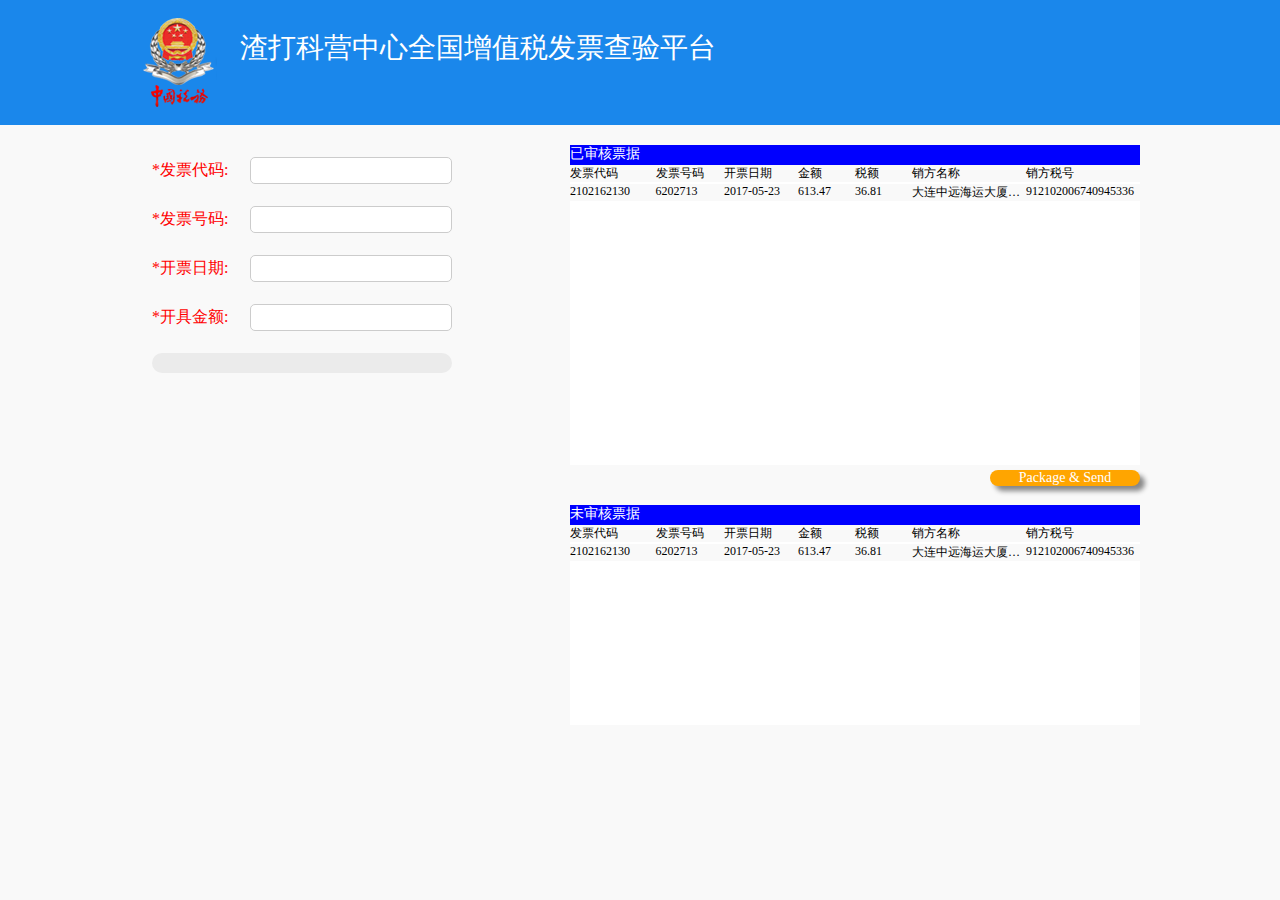
==== src/main/webapp/index.html @ 57cde7e7 "company" ====
<!DOCTYPE html>
<html lang="en">
<head>
    <meta charset="UTF-8">
    <title>渣打科营中心全国增值税发票查验平台</title>
    <link rel="stylesheet" type="text/css" href="res/css/common.css">
    <style>

    </style>
    <script type="text/javascript" src="res/js/jquery-1.11.2.js"></script>
    <script type="text/javascript" src="res/js/common.js"></script>
    <script>

    </script>
</head>
<body>
<div id="top">
    <div id="headerbox">
        <div id="header">
            <div class="logo">渣打科营中心全国增值税发票查验平台</div>
        </div>
    </div>
</div>

<div class="main">
    <div class="leftPanel">
        <table>
            <tr style="display:table-row">
                <td style="padding:10px;font-size:16px;display:table-cell"><span style="color:red">*发票代码:</span></td>
                <td style="padding:10px;display:table-cell">
                    <input id="invoiceCode" type="text" style="-webkit-appearance: textfield;-webkit-rtl-ordering: logical;;width:200px;border: 1px solid #ccc; border-radius:5px;height:25px;line-height:25px;font-size:14px;color:#555" onchange="textOnchange()"></td>
            </tr>
            <tr style="display:table-row">
                <td style="padding:10px;font-size:16px;display:table-cell"><span style="color:red">*发票号码:</span></td>
                <td style="padding:10px;display:table-cell">
                    <input id="invoiceNumber" type="text" style="width:200px;border: 1px solid #ccc; border-radius:5px;height:25px;line-height:25px;font-size:14px;color:#555">
                </td>
            </tr>
            <tr style="display:table-row">
                <td style="padding:10px;font-size:16px;display:table-cell"><span style="color:red">*开票日期:</span></td>
                <td style="padding:10px;display:table-cell">
                    <input id="invoiceDate" type="text" style="width:200px;border: 1px solid #ccc; border-radius:5px;height:25px;line-height:25px;font-size:14px;color:#555">
                </td>
            </tr>
            <tr style="display:table-row">
                <td style="padding:10px;font-size:16px;display:table-cell"><span style="color:red">*开具金额:</span></td>
                <td style="padding:10px;display:table-cell">
                    <input id="invoiceAmount" type="text" style="width:200px;border: 1px solid #ccc; border-radius:5px;height:25px;line-height:25px;font-size:14px;color:#555">
                </td>
            </tr>
            <tr style="display:table-row">
                <td colspan="2" style="padding:10px;font-size:16px;display:table-cell">
                    <div style="height:20px;border-radius:10px;background-color:#ebebeb;border-left:1px solid transparent;border-right:1px solid transparent">
                        <div id="progress"
                             style="width:0px;display:none;height:20px;border-radius:10px;background-color:green;border:1px solid;background-image:url('res/img/progress.png')"></div>
                    </div>
                </td>
            </tr>
            <tr>
                <td colspan="2" style="padding:10px;font-size:12px;display:table-cell;float:right;">
                    <div id="verifyDiv" style="position:relative; color:green;display:none;">
                        <img src="res/img/ok.png">Verified
                    </div>
                    <div id="warnDiv" style="position:relative; color:green;display:none;">
                        <img src="res/img/warn.png">Failed
                    </div>
                </td>
            </tr>
        </table>
    </div>
    <div class="rightPanel">
        <div style="width:100%;height:350px;">
            <div class="title" style="width:100%;height:20px;background-color:blue;color:white">已审核票据</div>
            <div class="content" style="width:100%;overflow:auto;height:300px;background-color:white;">
                <div id="verifiedInvoiceTitle" style="width:100%;background-color: #f9f9f9;color:black;font-size:12px;border-bottom:2px solid white;">
                    <div style="float:left;width:15%;">发票代码</div>
                    <div style="float:left;width:12%;">发票号码</div>
                    <div style="float:left;width:13%;">开票日期</div>
                    <div style="float:left;width:10%;">金额</div>
                    <div style="float:left;width:10%;">税额</div>
                    <div style="float:left;width:20%;">销方名称</div>
                    <div style="float:left;width:20%;">销方税号</div>
                    <div style="clear:both;"></div>
                    <input id="verifiedInvoiceList" type="hidden">
                </div>
                <div id="verifiedInvoiceContent">
                    <div style="width:100%;background-color: #f9f9f9;color:black;font-size:12px;border-bottom:2px solid white;">
                        <div style="float:left;width:15%;">2102162130</div>
                        <div style="float:left;width:12%;">6202713</div>
                        <div style="float:left;width:13%;">2017-05-23</div>
                        <div style="float:left;width:10%;">613.47</div>
                        <div style="float:left;width:10%;">36.81</div>
                        <div style="float:left;width:20%;"><p style="text-overflow:ellipsis;width:100%;overflow:hidden;white-space:nowrap;">大连中远海运大厦酒店有限公司中远海运洲际酒店</p></div>
                        <div style="float:left;width:20%;"><p style="text-overflow:ellipsis;width:100%;overflow:hidden;white-space:nowrap;">912102006740945336</p></div>
                        <div style="clear:both;"></div>
                    </div>
                </div>
            </div>
            <div onclick="sendEmail()" style="float:right;width:150px;background-color:orange;color:white;border-radius:10px;text-align:center;margin-top:5px;box-shadow: 5px 5px 5px #888888;cursor:pointer;">Package & Send</div>
        </div>
        <div style="clear:both;"></div>
        <div style="width:100%;height:220px;margin-top:10px;">
            <div class="title" style="width:100%;height:20px;background-color:blue;color:white">未审核票据</div>
            <div class="content" style="width:100%;overflow:auto;height:200px;background-color:white;">
                <div id="warnedInvoiceTitle" style="width:100%;background-color: #f9f9f9;color:black;font-size:12px;border-bottom:2px solid white;">
                    <div style="float:left;width:15%;">发票代码</div>
                    <div style="float:left;width:12%;">发票号码</div>
                    <div style="float:left;width:13%;">开票日期</div>
                    <div style="float:left;width:10%;">金额</div>
                    <div style="float:left;width:10%;">税额</div>
                    <div style="float:left;width:20%;">销方名称</div>
                    <div style="float:left;width:20%;">销方税号</div>
                    <div style="clear:both;"></div>
                </div>
                <div id="warnedInvoiceContent">
                    <div style="width:100%;background-color: #f9f9f9;color:black;font-size:12px;border-bottom:2px solid white;">
                        <div style="float:left;width:15%;">2102162130</div>
                        <div style="float:left;width:12%;">6202713</div>
                        <div style="float:left;width:13%;">2017-05-23</div>
                        <div style="float:left;width:10%;">613.47</div>
                        <div style="float:left;width:10%;">36.81</div>
                        <div style="float:left;width:20%;"><p style="text-overflow:ellipsis;width:100%;overflow:hidden;white-space:nowrap;">大连中远海运大厦酒店有限公司中远海运洲际酒店</p></div>
                        <div style="float:left;width:20%;"><p style="text-overflow:ellipsis;width:100%;overflow:hidden;white-space:nowrap;">912102006740945336</p></div>
                        <div style="clear:both;"></div>
                    </div>
                </div>
            </div>
        </div>
    </div>
</div>
</body>
</html>
---- src/main/webapp/res/css/common.css ----
* {
	margin: 0;
	padding: 0;
}

body {
	background-color: #f9f9f9;
	font: normal 14px "MicroSoft YaHei", "SimHei";
	color: #333;
}

#header, #nav .nav_main, #banner, #content,#content2, .footMain_main, #footer {
	margin: 0 auto;
	width: 1000px;
	text-align: left;
	position: relative;
}

/* header--------------------------------------------------------------------*/
#headerbox {
	width: 100%;
	background: #1a87eb;
}

#header {
	height: 125px;
	overflow: hidden;
	background: #1a87eb;
}

#header .logo {
	float: left;
	margin-top: 18px;
	height: 90px;
	line-height: 60px;
	font-size: 28px;
	padding-left: 100px;
	display: block;
	background: url(../img/logo.png) no-repeat left center
}

#header .logo {
	color: #fff;
}

/* my self */
.main {
	width: 1000px;
	margin: 0 auto;
	padding: 20px;
}

.leftPanel {
	margin: 0 auto;
	width: 420px;
	height: 400px;
	float: left;
}

.rightPanel {
	width: 570px;
	height: 400px;
	float: right;
}

.progress {
	-webkit-animation: progress 2s linear;
	/* Safari 和 Chrome */
}

@-webkit-keyframes progress /* Safari 和 Chrome */ {
	0% {
		width: 0;
	}

	100% {
		width: 100%;
	}
}

.verifyInvoiceMove {
	-webkit-animation: verifyInvoiceMove 2s linear 1s;
	/* Safari 和 Chrome */
}

@-webkit-keyframes verifyInvoiceMove /* Safari 和 Chrome */ {
	0% {
		top: 0px;
		left: 0px;
	}

	100% {
		top: -200px;
		left: 400px;
	}
}

.warnInvoiceMove {
	-webkit-animation: warnInvoiceMove 2s linear 1s;
	/* Safari 和 Chrome */
}

@-webkit-keyframes warnInvoiceMove /* Safari 和 Chrome */ {
	0% {
		top: 0px;
		left: 0px;
	}

	100% {
		top: 200px;
		left: 400px;
	}
}
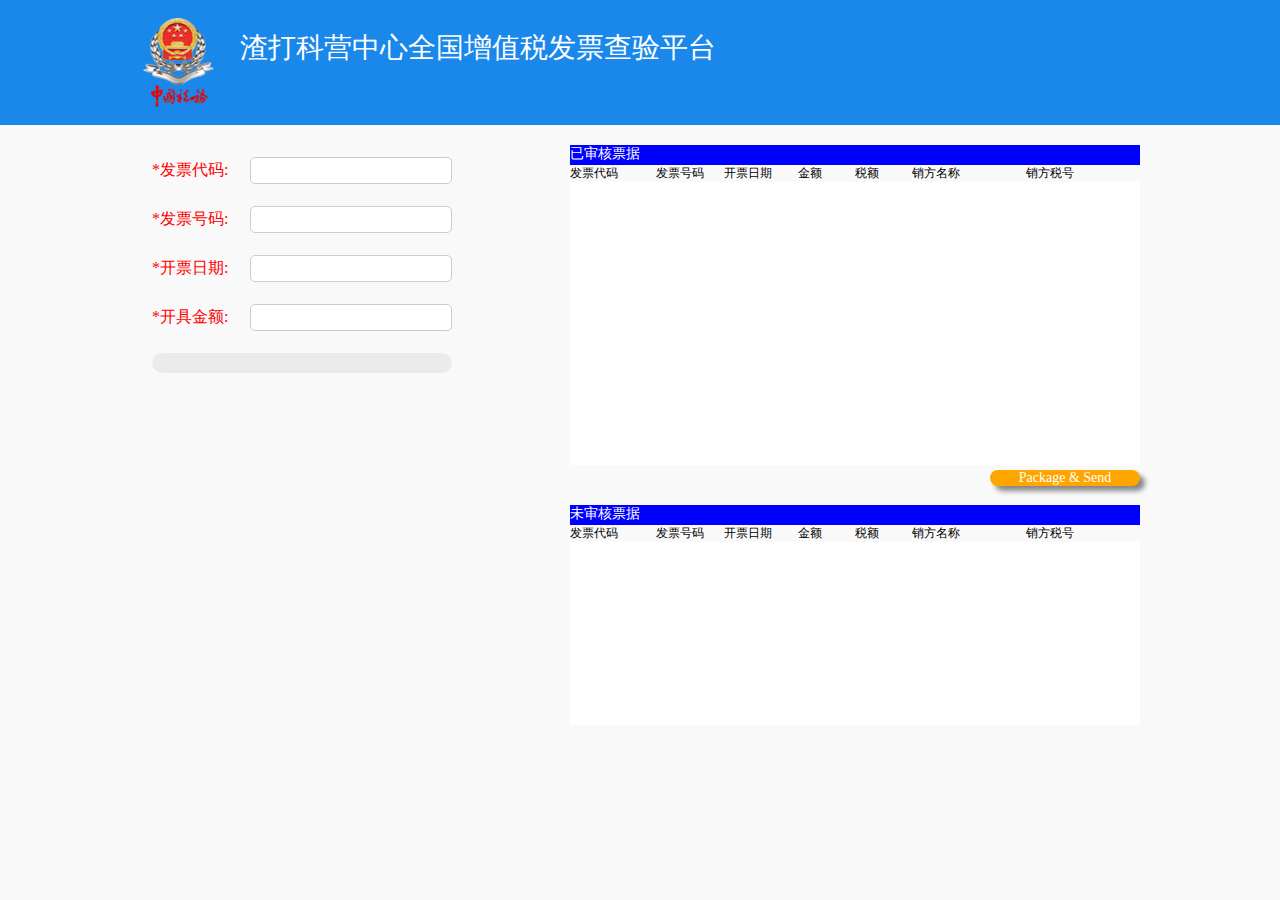
==== commit 60a1bb59: "company" ====
--- a/src/main/webapp/index.html
+++ b/src/main/webapp/index.html
@@ -84,16 +84,6 @@
                     <input id="verifiedInvoiceList" type="hidden">
                 </div>
                 <div id="verifiedInvoiceContent">
-                    <div style="width:100%;background-color: #f9f9f9;color:black;font-size:12px;border-bottom:2px solid white;">
-                        <div style="float:left;width:15%;">2102162130</div>
-                        <div style="float:left;width:12%;">6202713</div>
-                        <div style="float:left;width:13%;">2017-05-23</div>
-                        <div style="float:left;width:10%;">613.47</div>
-                        <div style="float:left;width:10%;">36.81</div>
-                        <div style="float:left;width:20%;"><p style="text-overflow:ellipsis;width:100%;overflow:hidden;white-space:nowrap;">大连中远海运大厦酒店有限公司中远海运洲际酒店</p></div>
-                        <div style="float:left;width:20%;"><p style="text-overflow:ellipsis;width:100%;overflow:hidden;white-space:nowrap;">912102006740945336</p></div>
-                        <div style="clear:both;"></div>
-                    </div>
                 </div>
             </div>
             <div onclick="sendEmail()" style="float:right;width:150px;background-color:orange;color:white;border-radius:10px;text-align:center;margin-top:5px;box-shadow: 5px 5px 5px #888888;cursor:pointer;">Package & Send</div>
@@ -113,16 +103,6 @@
                     <div style="clear:both;"></div>
                 </div>
                 <div id="warnedInvoiceContent">
-                    <div style="width:100%;background-color: #f9f9f9;color:black;font-size:12px;border-bottom:2px solid white;">
-                        <div style="float:left;width:15%;">2102162130</div>
-                        <div style="float:left;width:12%;">6202713</div>
-                        <div style="float:left;width:13%;">2017-05-23</div>
-                        <div style="float:left;width:10%;">613.47</div>
-                        <div style="float:left;width:10%;">36.81</div>
-                        <div style="float:left;width:20%;"><p style="text-overflow:ellipsis;width:100%;overflow:hidden;white-space:nowrap;">大连中远海运大厦酒店有限公司中远海运洲际酒店</p></div>
-                        <div style="float:left;width:20%;"><p style="text-overflow:ellipsis;width:100%;overflow:hidden;white-space:nowrap;">912102006740945336</p></div>
-                        <div style="clear:both;"></div>
-                    </div>
                 </div>
             </div>
         </div>
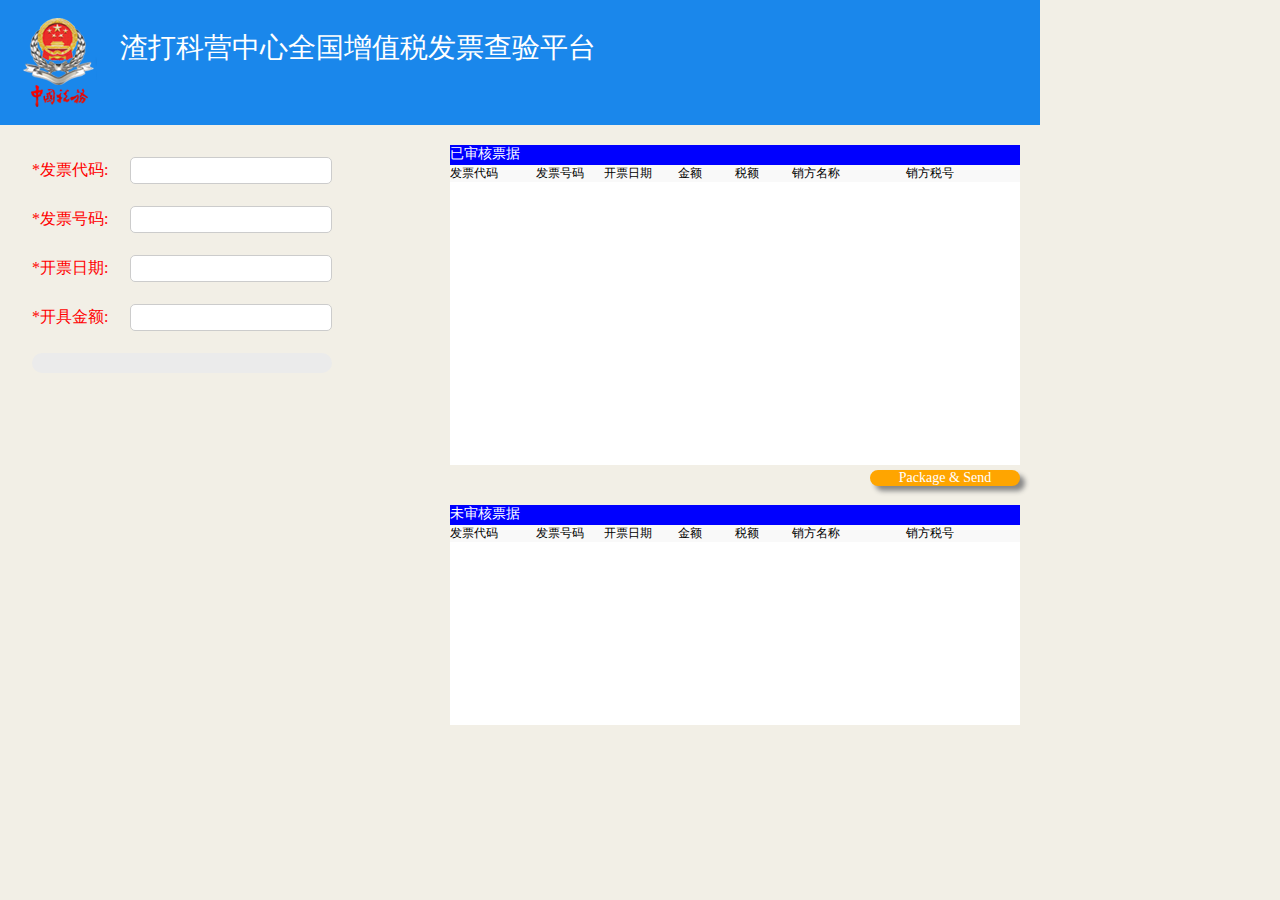
==== commit 4384b6c0: "company" ====
--- a/src/main/webapp/index.html
+++ b/src/main/webapp/index.html
@@ -28,7 +28,7 @@
             <tr style="display:table-row">
                 <td style="padding:10px;font-size:16px;display:table-cell"><span style="color:red">*发票代码:</span></td>
                 <td style="padding:10px;display:table-cell">
-                    <input id="invoiceCode" type="text" style="-webkit-appearance: textfield;-webkit-rtl-ordering: logical;;width:200px;border: 1px solid #ccc; border-radius:5px;height:25px;line-height:25px;font-size:14px;color:#555" onchange="textOnchange()"></td>
+                    <input id="invoiceCode" type="text" style="-webkit-appearance: textfield;-webkit-rtl-ordering: logical;;width:200px;border: 1px solid #ccc; border-radius:5px;height:25px;line-height:25px;font-size:14px;color:#555" oninput="textOnchange()"></td>
             </tr>
             <tr style="display:table-row">
                 <td style="padding:10px;font-size:16px;display:table-cell"><span style="color:red">*发票号码:</span></td>
--- a/src/main/webapp/res/css/common.css
+++ b/src/main/webapp/res/css/common.css
@@ -4,10 +4,15 @@
 }
 
 body {
-	background-color: #f9f9f9;
+	background-color: #F2EFE6;
 	font: normal 14px "MicroSoft YaHei", "SimHei";
 	color: #333;
+	width:1040px;
 }
+
+.left { float: left; }
+.right { float: right; }
+.clear { clear: both; }
 
 #header, #nav .nav_main, #banner, #content,#content2, .footMain_main, #footer {
 	margin: 0 auto;
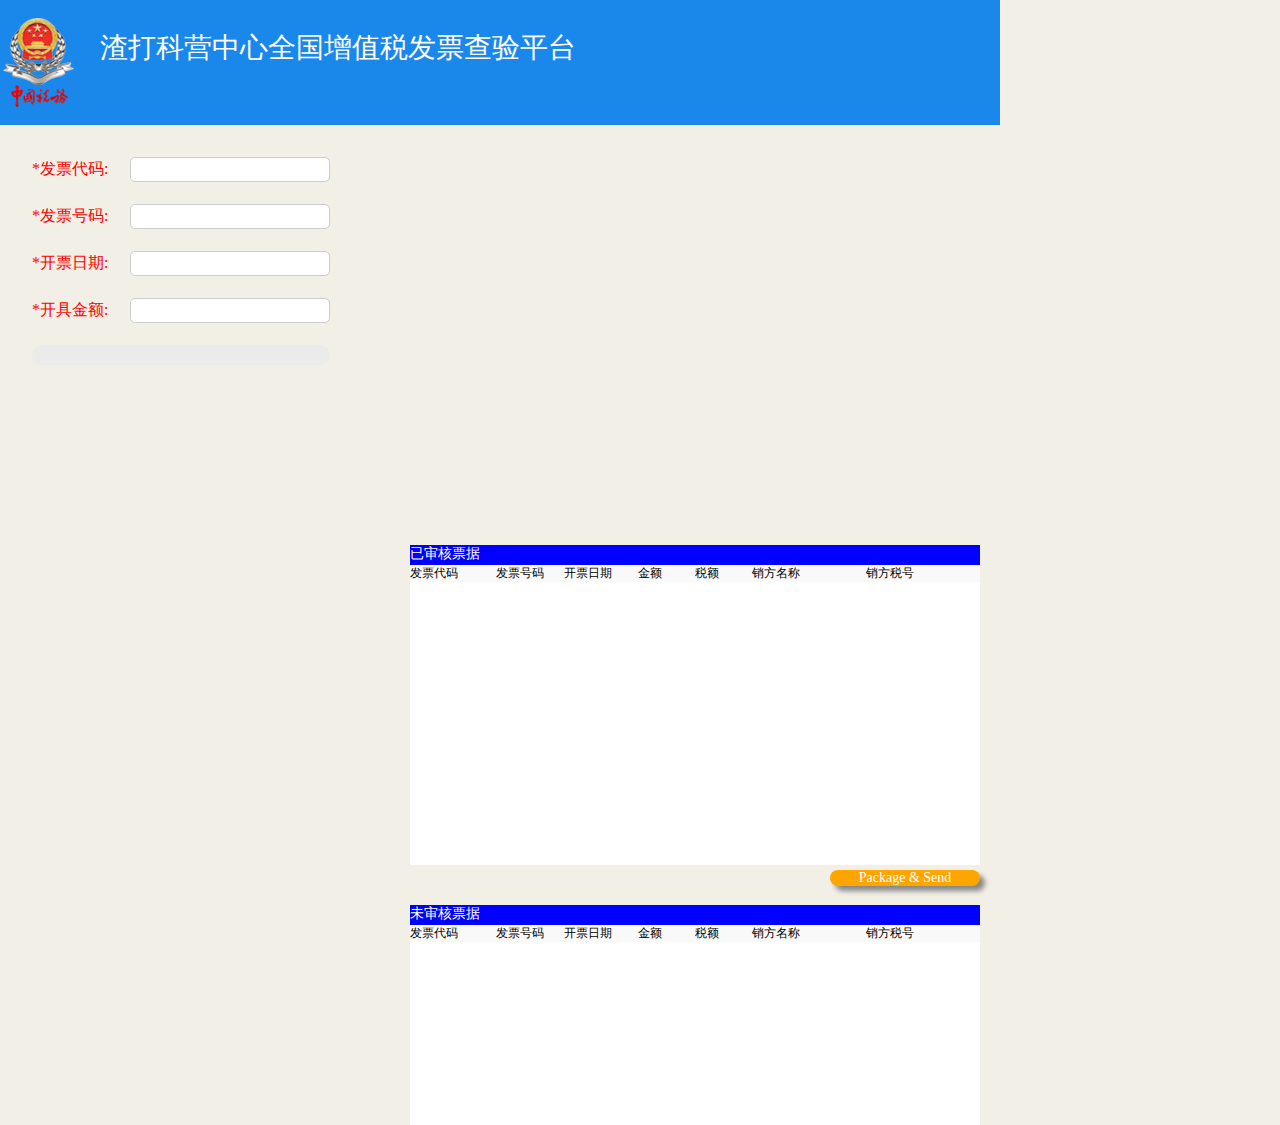
==== commit 84008115: "company" ====
--- a/src/main/webapp/index.html
+++ b/src/main/webapp/index.html
@@ -9,6 +9,7 @@
     </style>
     <script type="text/javascript" src="res/js/jquery-1.11.2.js"></script>
     <script type="text/javascript" src="res/js/common.js"></script>
+    <script type="text/javascript" src="res/js/js.cookie.js"></script>
     <script>
 
     </script>
--- a/src/main/webapp/res/css/common.css
+++ b/src/main/webapp/res/css/common.css
@@ -1,13 +1,14 @@
 * {
 	margin: 0;
 	padding: 0;
+	box-sizing:border-box;
 }
 
 body {
 	background-color: #F2EFE6;
 	font: normal 14px "MicroSoft YaHei", "SimHei";
 	color: #333;
-	width:1040px;
+	width:1000px;
 }
 
 .left { float: left; }
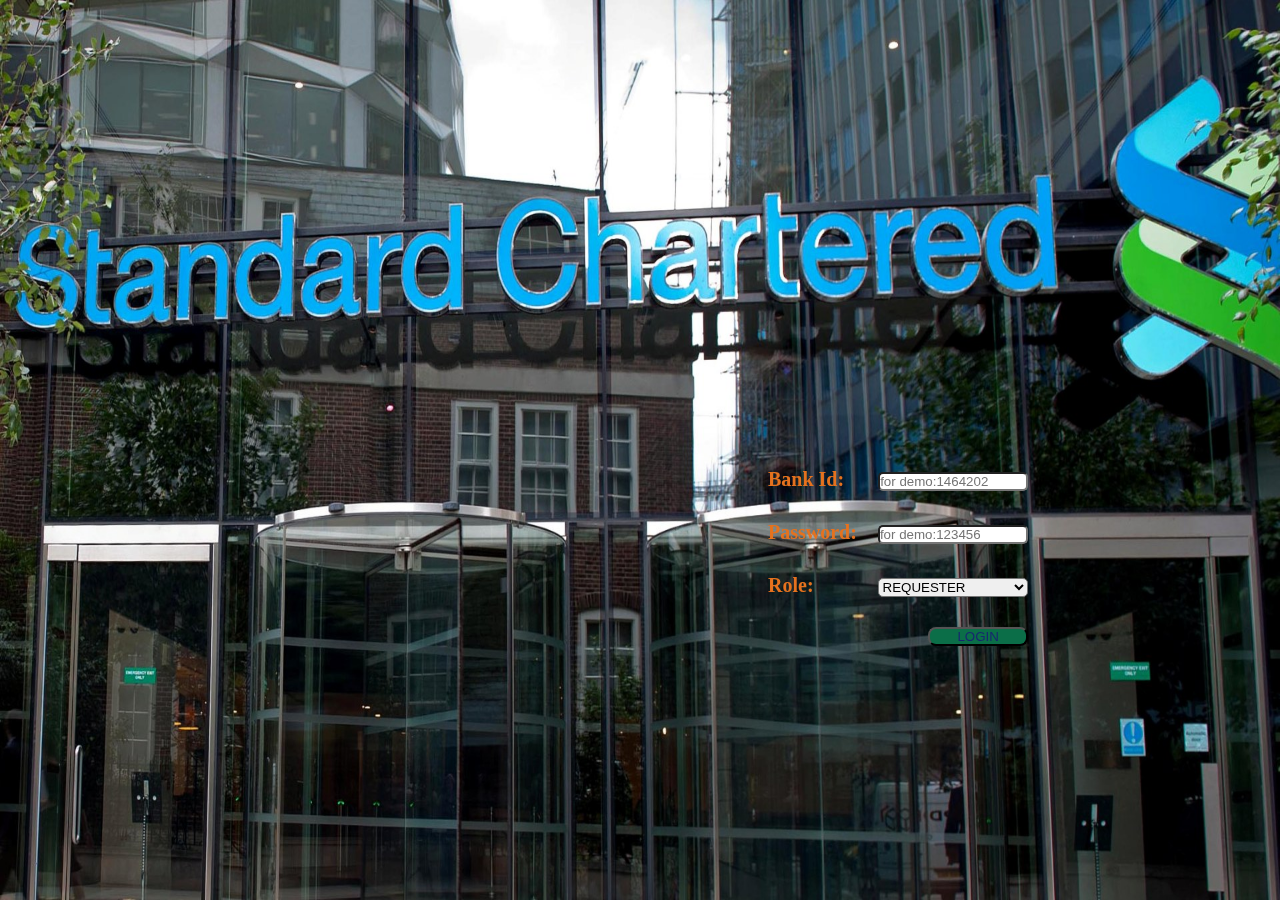
==== commit e7233c75: "home" ====
--- a/src/main/webapp/index.html
+++ b/src/main/webapp/index.html
@@ -4,110 +4,89 @@
     <meta charset="UTF-8">
     <title>渣打科营中心全国增值税发票查验平台</title>
     <link rel="stylesheet" type="text/css" href="res/css/common.css">
-    <style>
-
-    </style>
+    <link rel="stylesheet" type="text/css" href="res/css/animate.css">
     <script type="text/javascript" src="res/js/jquery-1.11.2.js"></script>
     <script type="text/javascript" src="res/js/common.js"></script>
     <script type="text/javascript" src="res/js/js.cookie.js"></script>
+    <script type="text/javascript" src="res/js/jquery-barcode.min.js"></script>
     <script>
+        $(function() {
+            var user;
+            if(Cookies.get("user"))
+                user = jQuery.parseJSON(Cookies.get("user"));
+            if(!user){
+                window.location = 'login.html';
+                return;
+            } else {
+                if(user.roleId == '0')
+                    $('#aoMenu').css('display','none');
+                else
+                    $('#requesterMenu').css('display','none');
 
+                $('#welcomeTxt').text('Welcome: '+user.name);
+            }
+        });
     </script>
 </head>
 <body>
 <div id="top">
     <div id="headerbox">
         <div id="header">
-            <div class="logo">渣打科营中心全国增值税发票查验平台</div>
-        </div>
-    </div>
-</div>
-
-<div class="main">
-    <div class="leftPanel">
-        <table>
-            <tr style="display:table-row">
-                <td style="padding:10px;font-size:16px;display:table-cell"><span style="color:red">*发票代码:</span></td>
-                <td style="padding:10px;display:table-cell">
-                    <input id="invoiceCode" type="text" style="-webkit-appearance: textfield;-webkit-rtl-ordering: logical;;width:200px;border: 1px solid #ccc; border-radius:5px;height:25px;line-height:25px;font-size:14px;color:#555" oninput="textOnchange()"></td>
-            </tr>
-            <tr style="display:table-row">
-                <td style="padding:10px;font-size:16px;display:table-cell"><span style="color:red">*发票号码:</span></td>
-                <td style="padding:10px;display:table-cell">
-                    <input id="invoiceNumber" type="text" style="width:200px;border: 1px solid #ccc; border-radius:5px;height:25px;line-height:25px;font-size:14px;color:#555">
-                </td>
-            </tr>
-            <tr style="display:table-row">
-                <td style="padding:10px;font-size:16px;display:table-cell"><span style="color:red">*开票日期:</span></td>
-                <td style="padding:10px;display:table-cell">
-                    <input id="invoiceDate" type="text" style="width:200px;border: 1px solid #ccc; border-radius:5px;height:25px;line-height:25px;font-size:14px;color:#555">
-                </td>
-            </tr>
-            <tr style="display:table-row">
-                <td style="padding:10px;font-size:16px;display:table-cell"><span style="color:red">*开具金额:</span></td>
-                <td style="padding:10px;display:table-cell">
-                    <input id="invoiceAmount" type="text" style="width:200px;border: 1px solid #ccc; border-radius:5px;height:25px;line-height:25px;font-size:14px;color:#555">
-                </td>
-            </tr>
-            <tr style="display:table-row">
-                <td colspan="2" style="padding:10px;font-size:16px;display:table-cell">
-                    <div style="height:20px;border-radius:10px;background-color:#ebebeb;border-left:1px solid transparent;border-right:1px solid transparent">
-                        <div id="progress"
-                             style="width:0px;display:none;height:20px;border-radius:10px;background-color:green;border:1px solid;background-image:url('res/img/progress.png')"></div>
-                    </div>
-                </td>
-            </tr>
-            <tr>
-                <td colspan="2" style="padding:10px;font-size:12px;display:table-cell;float:right;">
-                    <div id="verifyDiv" style="position:relative; color:green;display:none;">
-                        <img src="res/img/ok.png">Verified
-                    </div>
-                    <div id="warnDiv" style="position:relative; color:green;display:none;">
-                        <img src="res/img/warn.png">Failed
-                    </div>
-                </td>
-            </tr>
-        </table>
-    </div>
-    <div class="rightPanel">
-        <div style="width:100%;height:350px;">
-            <div class="title" style="width:100%;height:20px;background-color:blue;color:white">已审核票据</div>
-            <div class="content" style="width:100%;overflow:auto;height:300px;background-color:white;">
-                <div id="verifiedInvoiceTitle" style="width:100%;background-color: #f9f9f9;color:black;font-size:12px;border-bottom:2px solid white;">
-                    <div style="float:left;width:15%;">发票代码</div>
-                    <div style="float:left;width:12%;">发票号码</div>
-                    <div style="float:left;width:13%;">开票日期</div>
-                    <div style="float:left;width:10%;">金额</div>
-                    <div style="float:left;width:10%;">税额</div>
-                    <div style="float:left;width:20%;">销方名称</div>
-                    <div style="float:left;width:20%;">销方税号</div>
-                    <div style="clear:both;"></div>
-                    <input id="verifiedInvoiceList" type="hidden">
-                </div>
-                <div id="verifiedInvoiceContent">
-                </div>
-            </div>
-            <div onclick="sendEmail()" style="float:right;width:150px;background-color:orange;color:white;border-radius:10px;text-align:center;margin-top:5px;box-shadow: 5px 5px 5px #888888;cursor:pointer;">Package & Send</div>
-        </div>
-        <div style="clear:both;"></div>
-        <div style="width:100%;height:220px;margin-top:10px;">
-            <div class="title" style="width:100%;height:20px;background-color:blue;color:white">未审核票据</div>
-            <div class="content" style="width:100%;overflow:auto;height:200px;background-color:white;">
-                <div id="warnedInvoiceTitle" style="width:100%;background-color: #f9f9f9;color:black;font-size:12px;border-bottom:2px solid white;">
-                    <div style="float:left;width:15%;">发票代码</div>
-                    <div style="float:left;width:12%;">发票号码</div>
-                    <div style="float:left;width:13%;">开票日期</div>
-                    <div style="float:left;width:10%;">金额</div>
-                    <div style="float:left;width:10%;">税额</div>
-                    <div style="float:left;width:20%;">销方名称</div>
-                    <div style="float:left;width:20%;">销方税号</div>
-                    <div style="clear:both;"></div>
-                </div>
-                <div id="warnedInvoiceContent">
-                </div>
+            <div class="logo">
+                <p>渣打科营中心全国增值税发票查验平台</p>
+                <span id="welcomeTxt" style="font-size: 20px">Welcome xxx</span>
+                <span style="font-size: 20px;margin-left:100px;cursor:pointer;" onclick="logout()">[logout]</span>
             </div>
         </div>
     </div>
 </div>
+<div id="menu" style="width:1000px;margin:0 auto;">
+    <div class="nav">
+        <ul>
+            <li id="requesterMenu" ><span>REQUESTER</span>
+                <ul>
+                    <li onclick="loadPage('view/raisePoTicket.html')">
+                        <span>RAISE PO TICKET</span>
+                    </li>
+                    <li  onclick="loadPage('view/raiseNonPoTicket.html')">
+                        <span>RAISE NON-PO TICKET</span>
+                    </li>
+                    <li onclick="loadPage('view/searchTicket.html')">
+                        <span>SEARCH TICKET</span>
+                    </li>
+                </ul>
+            </li>
+            <li id="aoMenu" ><span>AO</span>
+                <ul>
+                    <li onclick="loadPage('view/ticketChecker.html')">
+                        <span>TICKET CHECKER</span>
+                    </li>
+                    <li onclick="loadPage('view/invoicePackage.html')">
+                        <span>PACKAGE & SEND</span>
+                    </li>
+                    <li onclick="loadPage('view/emailConfig.html')">
+                        <span>EMAIL CONFIGURATION</span>
+                    </li>
+                </ul>
+            </li>
+            <li>HELP</li>
+        </ul>
+    </div>
+</div>
+<div class="clear"></div>
+
+<div id="mainDiv" style="margin-top:10px;">
+
+</div>
+
+<div id="maskDiv" style="display:none;" onclick="hidePop()">
+    <div style="position:fixed;top:0;left:0;width:100%;height:100%;background-color:#C7CEB2;z-index:9998;opacity: 0.8;">
+    </div>
+    <div class="animated bounceIn" style="position:fixed;top:20%;text-align:center;vertical-align:middle;left:0;width:100%;z-index:9999;height:100px;line-height:100px;opacity:1;">
+        <span id="popReminder" style="position:relative;font-size:24px;font-weight:bold;color:#F5C30F;background-color:black;border-radius:15px;padding:10px;">
+        </span>
+
+    </div>
+</div>
 </body>
 </html>--- a/src/main/webapp/res/css/common.css
+++ b/src/main/webapp/res/css/common.css
@@ -6,9 +6,8 @@
 
 body {
 	background-color: #F2EFE6;
-	font: normal 14px "MicroSoft YaHei", "SimHei";
-	color: #333;
 	width:1000px;
+	margin: 0 auto;
 }
 
 .left { float: left; }
@@ -38,7 +37,7 @@
 	float: left;
 	margin-top: 18px;
 	height: 90px;
-	line-height: 60px;
+	line-height: 45px;
 	font-size: 28px;
 	padding-left: 100px;
 	display: block;
@@ -116,4 +115,13 @@
 		top: 200px;
 		left: 400px;
 	}
-}+}
+
+/* nav */
+.nav{ width:100% ; position:relative; z-index:100;}
+.nav ul { width:100%;  list-style:none; }
+.nav ul li { float: left; width: 50%; height:40px; line-height:40px; color:white; background-color: #56A36C; text-align:center; vertical-align:middle; cursor:pointer; }
+.nav ul li:hover { background-color: #5E8579; }
+.nav ul li ul {  display:none; }
+.nav ul li:hover ul { display: block;}
+.nav ul li ul li { float:none; width:100%; border-top: 1px dashed #5ED5D1; }
